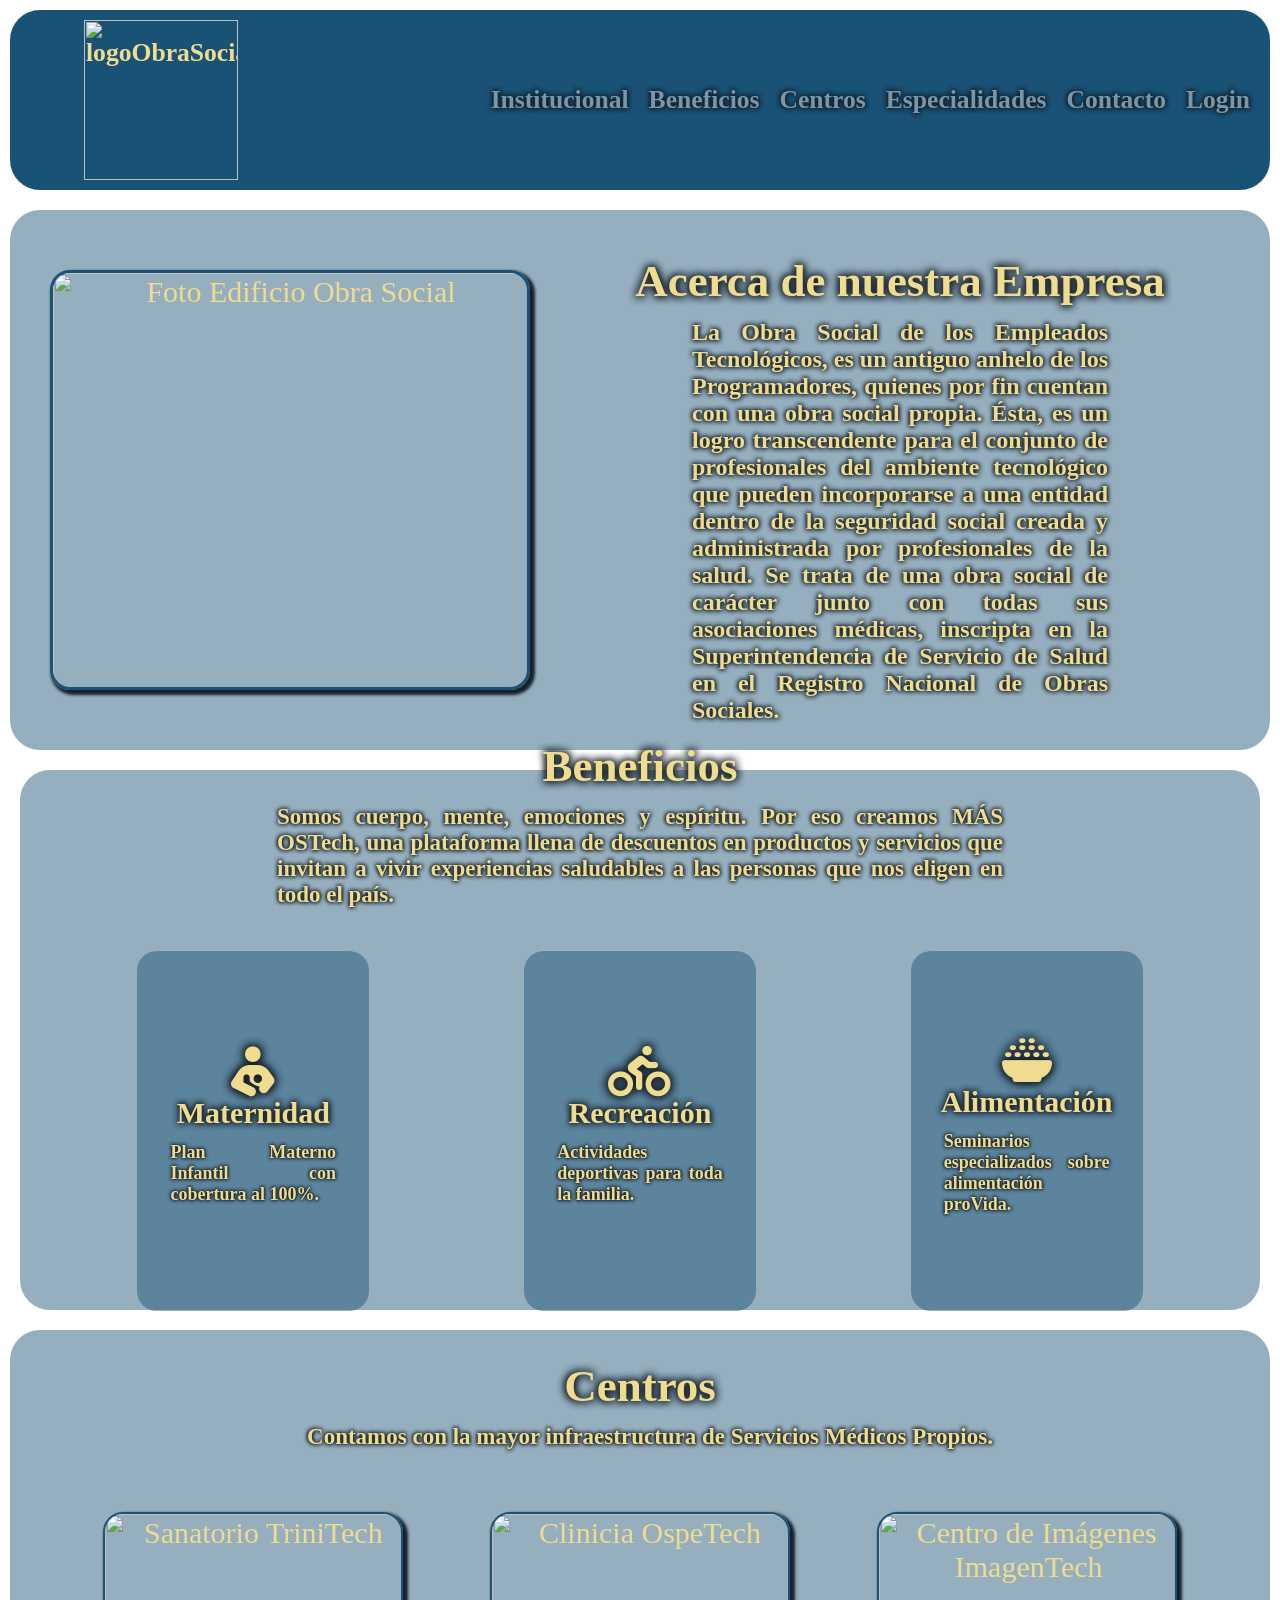
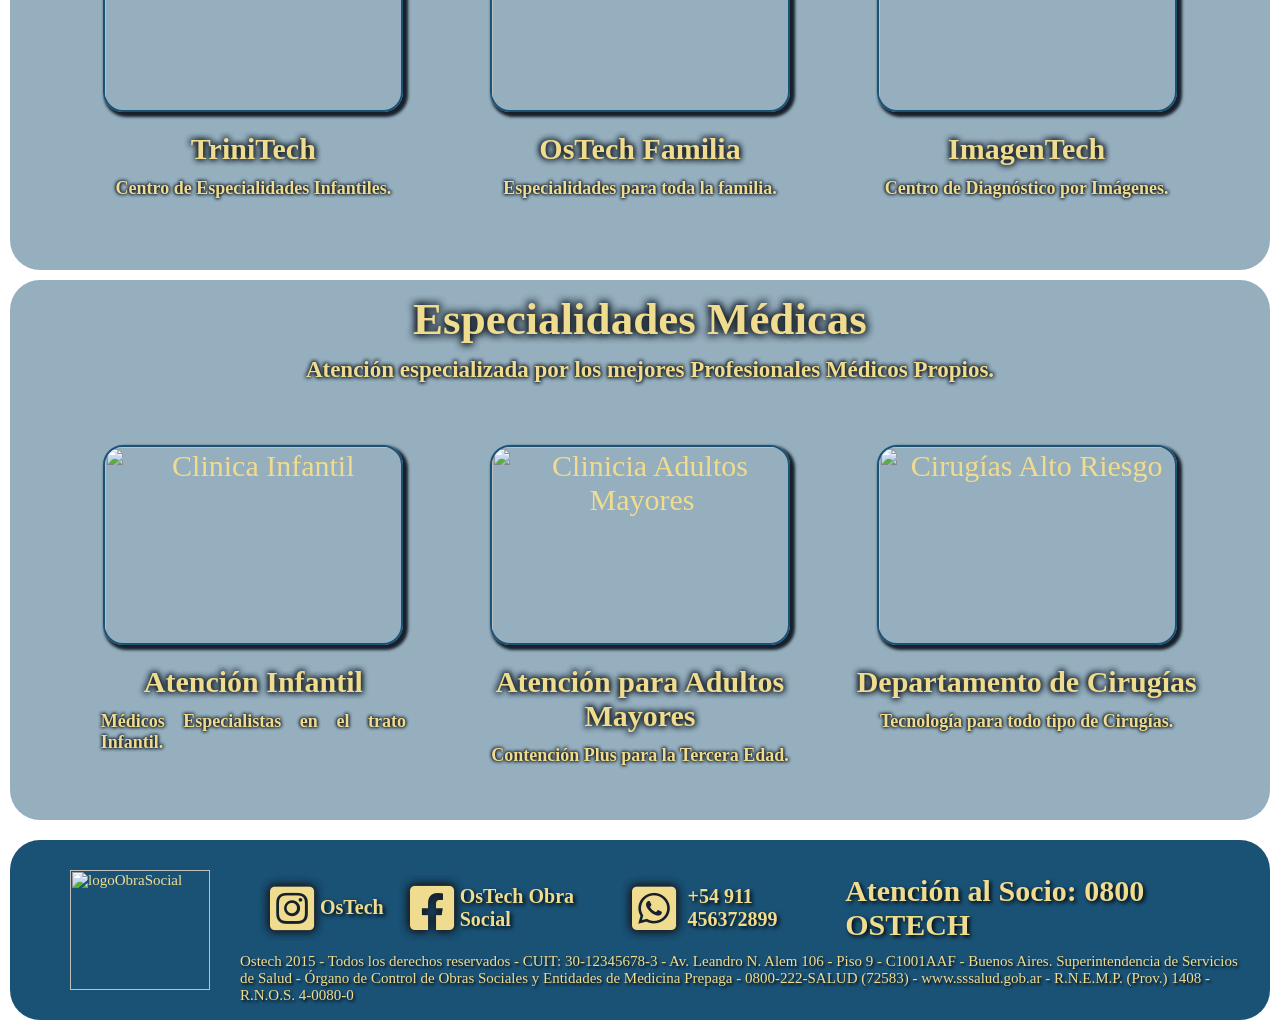
==== index.html @ 42862ccf "Subo Archivo Original" ====
<html lang="en">

<head>
    <meta charset="UTF-8" />
    <meta http-equiv="X-UA-Compatible" content="IE=edge" />
    <meta name="viewport" content="width=device-width, initial-scale=1.0" />
    <title>OsTech Medicus</title>
    <link rel="stylesheet" href="styles.css" />
    <link rel="stylesheet" href="./fontawesome/css/all.css" />

</head>

<body class="body" background="../E5/img/familia2.jpg">

    <header class="header">
        <a href="#">
            <img class="logo" src="../E5/img/Logo3.png" alt="logoObraSocial">
        </a>
        <nav class="navbar">
            <ul class="nav-list">
                <li><a class="links" href="#intitucional">Institucional</a> </li>
                <li><a class="links" href="#beneficios">Beneficios</a> </li>
                <li><a class="links" href="#centros">Centros</a> </li>
                <li><a class="links" href="#cartilla">Especialidades</a> </li>
                <li><a class="links" href="#contacto">Contacto</a> </li>
                <li><a class="links" href="login.html">Login</a> </li>
            </ul>
        </nav>
        <main>
    </header>
    <div class="sectionContainer">
        <section class="institucional" id="institucional">
            <div class="Hero">

                <img class="img_frenteEdificio" src="../E5/img/hospital1.jpg" alt="Foto Edificio Obra Social">
                <div class="historia">
                    <h2 class="Titulos">Acerca de nuestra Empresa</h2>

                    <p class="texto_historia">
                        La Obra Social de los Empleados Tecnológicos, es un
                        antiguo anhelo de los Programadores, quienes por fin
                        cuentan con una obra social propia. Ésta, es un
                        logro transcendente para el conjunto de
                        profesionales del ambiente tecnológico que pueden
                        incorporarse a una entidad dentro de la seguridad
                        social creada y administrada por profesionales de la
                        salud. Se trata de una obra social de carácter junto
                        con todas sus asociaciones médicas, inscripta en la
                        Superintendencia de Servicio de Salud en el Registro
                        Nacional de Obras Sociales.
                    </p>
                </div>
            </div>
        </section>

        <section class="beneficios_sec" id="beneficios">
            <div class="tituloytexto">
                <h2 class="Titulos">Beneficios</h2>
                <p class="texto">Somos cuerpo, mente, emociones y espíritu. Por eso
                    creamos MÁS OSTech, una plataforma llena de descuentos
                    en productos y servicios que invitan a vivir experiencias 
                    saludables a las personas que nos eligen en
                    todo el país.</p>
            </div>
            <div class="iconos">
                <div class="card">

                    <i class="fa-solid fa-person-breastfeeding" style="color:rgb(240, 220, 143);"></i>
                    <h2 class="h2">Maternidad</h2>
                    <p class="texto1">Plan Materno Infantil con cobertura al 100%.</p>
                </div>
                <div class="card">
                    <i class="fa-solid fa-person-biking" style="color:rgb(240, 220, 143);"></i>
                    <h2 class="h2">Recreación</h2>
                    <p class="texto1">Actividades deportivas para toda la familia.</p>
                </div>
                <div class="card">
                    <i class="fa-solid fa-bowl-rice" style="color:rgb(240, 220, 143);"></i>
                    <h2 class="h2">Alimentación</h2>
                    <p class="texto1">Seminarios especializados sobre alimentación proVida.</p>
                </div>
            </div>
        </section>

        <section class="servicios_sec" id="centros">
            <div>
                <h2 id="centros" class="Titulos">Centros</h2>
                <p class="texto">Contamos con la mayor infraestructura de Servicios Médicos Propios.</p>
            </div>
            <div class="iconos">
                <div class="card1">
                    <img class="img1" src="../E5/img/clinica1.jpg" alt="Sanatorio TriniTech">
                    <h2 class="h2">TriniTech</h2>
                    <p class="texto1">Centro de Especialidades Infantiles.</p>
                </div>
                <div class="card1">
                    <img class="img1" src="../E5/img/clinica2.jpg" alt="Clinicia OspeTech">
                    <h2 class="h2">OsTech Familia</h2>
                    <p class="texto1">Especialidades para toda la familia.</p>
                </div>
                <div class="card1">
                    <img class="img1" src="../E5/img/clinica3.jpg" alt="Centro de Imágenes ImagenTech">
                    <h2 class="h2">ImagenTech</h2>
                    <p class="texto1">Centro de Diagnóstico por Imágenes.</p>
                </div>
            </div>
        </section>

        <section class="cartilla_sec" id="cartilla">
            <div>
                <h2 id="cartilla" class="Titulos">Especialidades Médicas</h2>
                <p class="texto">Atención especializada por los mejores Profesionales Médicos Propios.</p>
            </div>
            <div class="iconos">
                <div class="card1">
                    <img class="img1" src="../E5/img/medico2.jpg" alt="Clinica Infantil">
                    <h2 class="h2">Atención Infantil</h2>
                    <p class="texto1">Médicos Especialistas en el trato Infantil.</p>
                </div>
                <div class="card1">
                    <img class="img1" src="../E5/img/medico3.jpg" alt="Clinicia Adultos Mayores">
                    <h2 class="h2">Atención para Adultos Mayores</h2>
                    <p class="texto1">Contención Plus para la Tercera Edad.</p>
                </div>
                <div class="card1">
                    <img class="img1" src="../E5/img/cirugia1.jpg" alt="Cirugías Alto Riesgo">
                    <h2 class="h2">Departamento de Cirugías</h2>
                    <p class="texto1">Tecnología para todo tipo de Cirugías.</p>
                </div>
            </div>
        </section>
    </div>
    </main>
    <footer class="footer">
        <div>
            <img class="logoabajo" src="../E5/img/Logo3.png" alt="logoObraSocial">
        </div>
        <div class="redesypie">
            <div class="rrss">
                <div class="red">
                    <li><i class="fa-brands fa-square-instagram" style="color:rgb(240, 220, 143);"></i></li>
                    <div class="redNombre">
                        <p>OsTech</p>
                    </div>
                </div>
                <div class="red">
                    <li><i class="fa-brands fa-square-facebook" style="color:rgb(240, 220, 143);"></i></li>
                    <div class="redNombre">
                        <p>OsTech Obra Social</p>
                    </div>
                </div>
                <div class="red">
                    <li><i class="fa-brands fa-square-whatsapp" style="color:rgb(240, 220, 143);"></i></li>
                    <div class="redNombre">
                        <p class="redNombre">+54 911 456372899</p>
                    </div>
                </div>
                <div>
                    <h2 id="contacto">Atención al Socio: 0800 OSTECH</h2>
                </div>
            </div>
            <div class="piepagina">
                <p>Ostech 2015 - Todos los derechos reservados - CUIT: 30-12345678-3 - Av. Leandro N. Alem 106 - Piso 9
                    -
                    C1001AAF - Buenos Aires. Superintendencia de Servicios de Salud - Órgano de Control de Obras
                    Sociales y
                    Entidades de Medicina Prepaga - 0800-222-SALUD (72583) - www.sssalud.gob.ar - R.N.E.M.P. (Prov.)
                    1408 -
                    R.N.O.S. 4-0080-0</p>
            </div>
        </div>
    </footer>


</body>

</html>
---- styles.css ----
@import url('https://fonts.googleapis.com/css2?family=Anek+Telugu:wght@300&display=swap');

* {
    font-family: 'anek';
    color: rgb(240, 220, 143);
    margin: 0;
    padding: 0;
    box-sizing: border-box;
}

body {
    margin-top: 0;
    background-repeat: no-repeat;
    background-size: 99%;
    background-attachment: fixed;
    background-position: center center;
    background-position-y: 50px;
    display: flex;
    flex-direction: column;
}

header {
    display: flex;
    justify-content: space-around;
    background-color: rgb(26, 82, 118);
    height: 20vh;
    align-items: center;
    border-radius: 30px;
    font-weight: bold;
    top: 10px;
    font-size: 1.6em;
    margin: 10px;
    border: 1px;
    padding: 10px;
    position: sticky;
}

@media(max-width: 700px) {
    header {
        margin: 0, 25em;
        font-size: 0.8em;
        height: 10vh;
    }
}

a:hover {
    /*color: rgb(87, 140, 172);*/
    color: rgb(240, 220, 143);

}

li:hover {
    transform: scale(1.2);
}

.logo {
    display: flex;
    width: 6em;
    height: 100%;
    margin-right: 0.6em;
    margin-left: 2.5em;
}

@media(max-width: 1000px) {
    .logo {
        height: 100%;
        width: 3em;
    }
}

.navbar {
    display: flex;
    width: 90%;
    align-items: center;
    justify-content: flex-end;
}

.nav-list {
    display: flex;
    list-style: none;
}

.links {

    color: rgb(119, 151, 171);
    padding: 0 10px;
    text-decoration-line: none;
    text-shadow: 0 0 0.2em #17202A, 0 0 0.2em #17202A, 0 0 0.2em#17202A;
}

section {
    scroll-margin-top: 25vh;
}

.Hero {
    display: flex;
    height: 18em;
    text-align: center;
    font-family: 'Abril Fatface';
    font-size: 30px;
    background-color: rgba(26, 82, 118, 0.463);
    justify-content: space-around;
    padding: 20px;
    border-radius: 30px;
    border: 50px;
    align-items: center;
    margin: 10px;
}

@media(max-width: 700) {
    .section{
        height: 9em;
    }
}


.historia {
    display: flex;
    flex-direction: column;
    margin: 30px 0 0 0;
    align-items: center;
}


.Titulos {
    color: rgb(240, 220, 143);
    box-sizing: border-box;
    margin-left: 30px;
    font-size: 1.5em;
    font-family: 'Anek';
    margin: 0;
    text-shadow: 0 0 0.2em #17202A, 0 0 0.2em #17202A, 0 0 0.2em#17202A;
    flex-direction: column;
    text-align: center;
    font-weight: 900;
}

@media (max-width: 700px) {
    .Titulos {
        font-size: 0.35em;

    }
}



.texto_historia {
    display: flex;
    color: rgb(240, 220, 143);
    padding: 2px;
    font-size: 0.8em;
    font-family: 'Anek';
    text-align: justify;
    text-shadow: 0 0 0.2em #17202A, 0 0 0.2em #17202A, 0 0 0.2em#17202A;
    margin: 10px;
    justify-content: center;
    width: 60%;
    font-weight: 900;
}

@media (max-width: 700px) {
    .texto_historia {
        font-size: 0.35em;

    }
}

.texto {
    display: flex;
    color: rgb(240, 220, 143);
    padding: 2px;
    font-size: 23px;
    font-family: 'Anek';
    text-align: justify;
    text-shadow: 0 0 0.2em #17202A, 0 0 0.2em #17202A, 0 0 0.2em#17202A;
    margin: 10px;
    justify-content: center;
    width: 100%;
    font-weight: 900;
}

@media (max-width: 700px) {
    .texto {
        font-size: 0.35em;

    }
}

.texto1 {
    display: flex;
    color: rgb(240, 220, 143);
    padding: 2px;
    font-size: 18px;
    font-family: 'Anek';
    text-align: justify;
    text-shadow: 0 0 0.2em #17202A, 0 0 0.2em #17202A, 0 0 0.2em#17202A;
    margin: 10px;
    justify-content: center;
    width: 80%;
    font-weight: 900;
}

@media (max-width: 700px) {
    .texto1 {
        font-size: 0.35em;

    }
}
.img_frenteEdificio {
    display: flex;
    border-radius: 20px;
    height: 14em;
    width: 16em;
    padding: 0;
    margin: 20px 20px 20px 20px;
    border: outset;
    border: solid rgb(26, 82, 118);
    box-shadow: 3px 3px 3px 2px #17202A;

}

@media (max-width: 700px) {
    .img_frenteEdificio {
        height: 6em;
        width: 8em;
    }
}

.h2 {
    text-align: center;
    font-family: 'Anek';
    font-size: 30px;
    text-shadow: 0 0 0.2em #17202A, 0 0 0.2em #17202A, 0 0 0.2em#17202A;
}

.tituloytexto {
    display: flex;
    flex-direction: column;
    padding: 1px;
    width: 60%;
    align-items: center;

}

.beneficios_sec {
    display: flex;
    height: 18em;
    border: rgba(26, 82, 118, 0.463);
    font-family: 'Abril Fatface', cursive;
    font-size: 30px;
    background-color: rgba(26, 82, 118, 0.463);
    justify-content: center;
    margin: 20px;
    padding: 10px;
    border-radius: 30px;
    border: 50px;
    text-align: justify;
    flex-direction: column;
    align-items: center;

}

.iconos {
    width: 100%;
    display: flex;
    justify-content: space-around;
    padding: 30px;
}

i {
    font-size: 50px;
    text-shadow: 0 0 0.2em #17202A, 0 0 0.2em #17202A, 0 0 0.2em#17202A;
}

@media (max-width: 700px) {
    .iconos {
        height: 6em;
        width: 8em;
    }
}

.card {
    display: flex;
    flex-direction: column;
    align-items: center;
    width: 20%;
    text-align: justify;
    padding: 10px;
    border-radius: 20px;
    background-color: rgba(26, 82, 118, 0.463);
    height: 40vh;
    justify-content: center;

}

.card:hover {
    transform: scale(1.2);
}

.servicios_sec {
    display: flex;
    height: 18em;
    border: rgba(26, 82, 118, 0.463);
    font-family: 'Abril Fatface', cursive;
    font-size: 30px;
    background-color: rgba(26, 82, 118, 0.463);
    justify-content: center;
    margin: 10px;
    padding: 20px;
    border-radius: 30px;
    border: 50px;
    flex-direction: column;
    align-items: center;
    text-align: justify;

}

.card1 {
    display: flex;
    flex-direction: column;
    align-items: center;
    width: 40%;
    text-align: center;
}

.img1 {
    display: flex;
    border: rgb(26, 82, 118) 2px solid;
    border-radius: 20px;
    height: 200px;
    width: 300px;
    padding: 0;
    margin: 20px;

    box-shadow: 3px 3px 3px 2px #17202A;
    /*
    filter: drop-shadow(rgb(240, 220, 143)0 0 0.2em 0 0 0.2em 0 0 0.2em);*/
}

.img1:hover {
    transform: scale(1.2);
}

.cartilla_sec {
    display: flex;
    height: 18em;
    font-family: 'Abril Fatface', cursive;
    font-size: 30px;
    background-color: rgba(26, 82, 118, 0.463);
    justify-content: center;
    margin: 10px;
    padding: 20px;
    border-radius: 30px;
    border: 50px;
    flex-direction: column;
    align-items: center;
}

.footer {
    display: flex;
    min-width: 70px;
    height: 20vh;
    font-family: 'Abril Fatface', cursive;
    font-size: 15px;
    background-color: rgb(26, 82, 118);
    justify-content: center;
    margin: 10px;
    padding: 20px;
    border-radius: 30px;
    border: 50px;
    flex-direction: row;
    align-items: center;
}

.logoabajo {
    display: flex;
    width: 140px;
    height: 120px;
    margin-right: 30px;
    margin-left: 40px;
}

.redesypie {
    display: flex;
    flex-direction: column;
    height: 15vh;
}

.rrss {
    display: flex;
    list-style: none;
    justify-content: space-around;
    font-size: 10px;
    height: 10vh;
    align-items: center;
    border-radius: 30px;
    font-weight: bold;
    top: 10px;
    min-width: 70px;
    font-size: 20px;
    padding: 20px;
    text-shadow: black 0.1em 0.1em 0.2em;
}

.red {
    display: flex;
    flex-direction: row;
    padding: 10px;
    align-items: center;
    text-shadow: black 0.1em 0.1em 0.2em;
}

.redNombre {
    padding: 1px;
    margin: 5px;
}

.piepagina {
    display: flex;
    min-width: 70px;
    height: 30vh;
    font-family: 'Abril Fatface', cursive;
    font-size: 15px;
    justify-content: center;
    text-shadow: black 0.1em 0.1em 0.2em;
    align-items: center
}
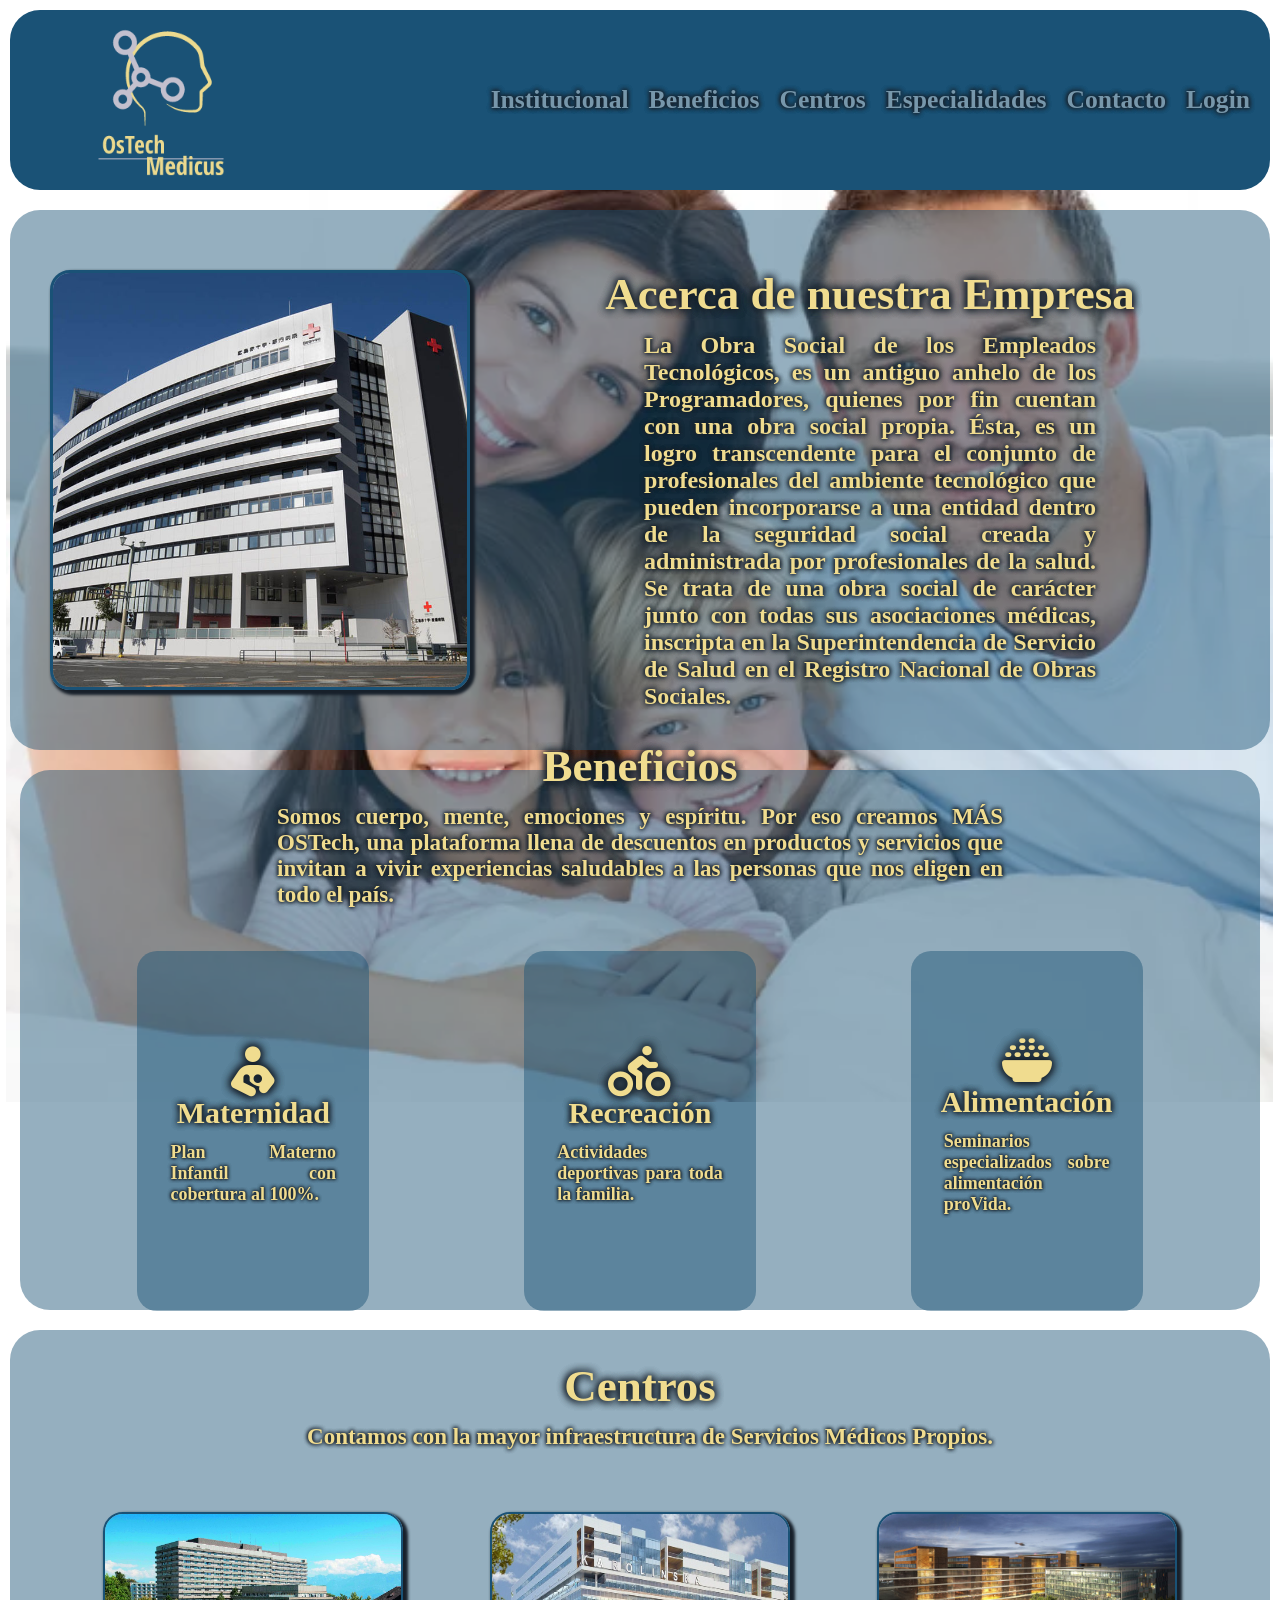
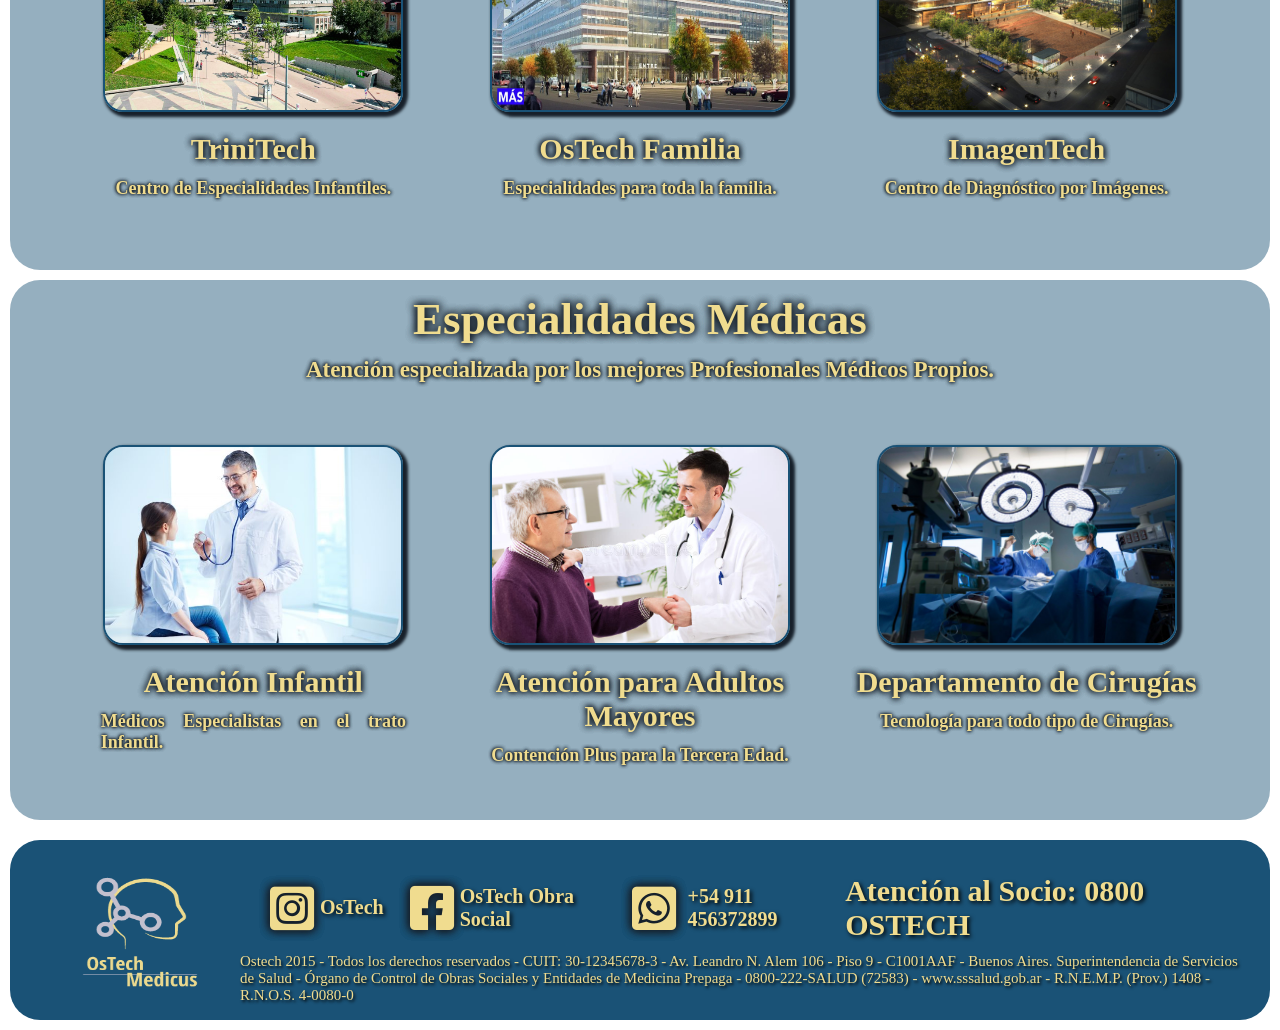
==== commit 75fd84d8: "segunda subida imagenes 2" ====
--- a/index.html
+++ b/index.html
@@ -10,15 +10,15 @@
 
 </head>
 
-<body class="body" background="../E5/img/familia2.jpg">
+<body class="body" background="../img/familia2.jpg">
 
     <header class="header">
         <a href="#">
-            <img class="logo" src="../E5/img/Logo3.png" alt="logoObraSocial">
+            <img class="logo" src="../img/Logo3.png" alt="logoObraSocial">
         </a>
         <nav class="navbar">
             <ul class="nav-list">
-                <li><a class="links" href="#intitucional">Institucional</a> </li>
+                <li><a class="links" href="#institucional">Institucional</a> </li>
                 <li><a class="links" href="#beneficios">Beneficios</a> </li>
                 <li><a class="links" href="#centros">Centros</a> </li>
                 <li><a class="links" href="#cartilla">Especialidades</a> </li>
@@ -32,7 +32,7 @@
         <section class="institucional" id="institucional">
             <div class="Hero">
 
-                <img class="img_frenteEdificio" src="../E5/img/hospital1.jpg" alt="Foto Edificio Obra Social">
+                <img class="img_frenteEdificio" src="../img/hospital1.jpg" alt="Foto Edificio Obra Social">
                 <div class="historia">
                     <h2 class="Titulos">Acerca de nuestra Empresa</h2>
 
@@ -89,17 +89,17 @@
             </div>
             <div class="iconos">
                 <div class="card1">
-                    <img class="img1" src="../E5/img/clinica1.jpg" alt="Sanatorio TriniTech">
+                    <img class="img1" src="../img/clinica1.jpg" alt="Sanatorio TriniTech">
                     <h2 class="h2">TriniTech</h2>
                     <p class="texto1">Centro de Especialidades Infantiles.</p>
                 </div>
                 <div class="card1">
-                    <img class="img1" src="../E5/img/clinica2.jpg" alt="Clinicia OspeTech">
+                    <img class="img1" src="../img/clinica2.jpg" alt="Clinicia OspeTech">
                     <h2 class="h2">OsTech Familia</h2>
                     <p class="texto1">Especialidades para toda la familia.</p>
                 </div>
                 <div class="card1">
-                    <img class="img1" src="../E5/img/clinica3.jpg" alt="Centro de Imágenes ImagenTech">
+                    <img class="img1" src="../img/clinica3.jpg" alt="Centro de Imágenes ImagenTech">
                     <h2 class="h2">ImagenTech</h2>
                     <p class="texto1">Centro de Diagnóstico por Imágenes.</p>
                 </div>
@@ -113,17 +113,17 @@
             </div>
             <div class="iconos">
                 <div class="card1">
-                    <img class="img1" src="../E5/img/medico2.jpg" alt="Clinica Infantil">
+                    <img class="img1" src="../img/medico2.jpg" alt="Clinica Infantil">
                     <h2 class="h2">Atención Infantil</h2>
                     <p class="texto1">Médicos Especialistas en el trato Infantil.</p>
                 </div>
                 <div class="card1">
-                    <img class="img1" src="../E5/img/medico3.jpg" alt="Clinicia Adultos Mayores">
+                    <img class="img1" src="../img/medico3.jpg" alt="Clinicia Adultos Mayores">
                     <h2 class="h2">Atención para Adultos Mayores</h2>
                     <p class="texto1">Contención Plus para la Tercera Edad.</p>
                 </div>
                 <div class="card1">
-                    <img class="img1" src="../E5/img/cirugia1.jpg" alt="Cirugías Alto Riesgo">
+                    <img class="img1" src="../img/cirugia1.jpg" alt="Cirugías Alto Riesgo">
                     <h2 class="h2">Departamento de Cirugías</h2>
                     <p class="texto1">Tecnología para todo tipo de Cirugías.</p>
                 </div>
@@ -133,7 +133,7 @@
     </main>
     <footer class="footer">
         <div>
-            <img class="logoabajo" src="../E5/img/Logo3.png" alt="logoObraSocial">
+            <img class="logoabajo" src="../img/Logo3.png" alt="logoObraSocial">
         </div>
         <div class="redesypie">
             <div class="rrss">
